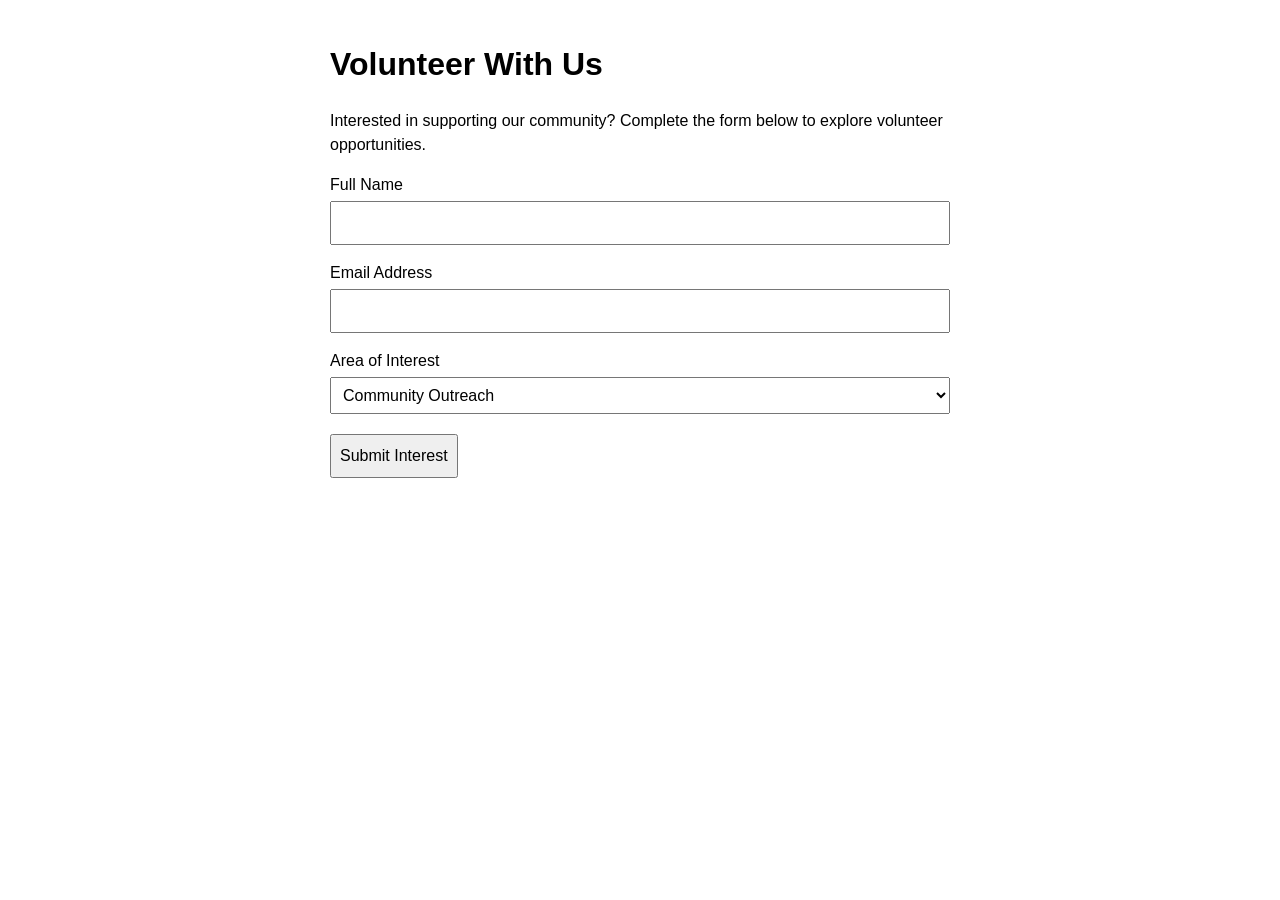
==== index.html @ 2703e70c "Add files via upload fix the bug assignment" ====
<!DOCTYPE html>
<html lang="en">
<head>
    <meta charset="UTF-8">
    <title>Community Volunteer Interest Form</title>
    <link rel="stylesheet" href="style.css">
</head>
<body>
    <h1>Volunteer With Us</h1>
    <p>Interested in supporting our community? Complete the form below to explore volunteer opportunities.</p>

    <!-- This is a practice form. It does not send or save information. -->
    <form id="volunteerForm" novalidate>
        <label for="fullName">Full Name</label>
        <input type="text" id="name" name="name">

        <label for="email">Email Address</label>
        <input type="email" id="email" name="email">

        <label for="interest">Area of Interest</label>
        <select id="interest" name="interest">
            <option value="outreach">Community Outreach</option>
            <option value="events">Event Support</option>
            <option value="mentoring">Youth Mentoring</option>
        </select>

        <button type="submit">Submit Interest</button>
    </form>

    <p id="result"></p>

    <script src="volunteer.js"></script>
</body>
</html>
---- style.css ----
body { 
            font-family: Arial, sans-serif;
             max-width: 620px; 
             margin: 40px auto; 
             padding: 0 20px; 
             line-height: 1.5; 
            }
        label { 
            display: block; 
            margin-top: 16px; 
        }
        input, select, button { 
            font: inherit; 
            padding: 8px;
            margin-top: 4px; 
        }
        input, select { 
            width: 100%;
            box-sizing: border-box; 
        }
        button { 
            margin-top: 20px;
             cursor: pointer; 
            }
        #result { 
            margin-top: 20px;
            min-height: 1.5em; 
        }
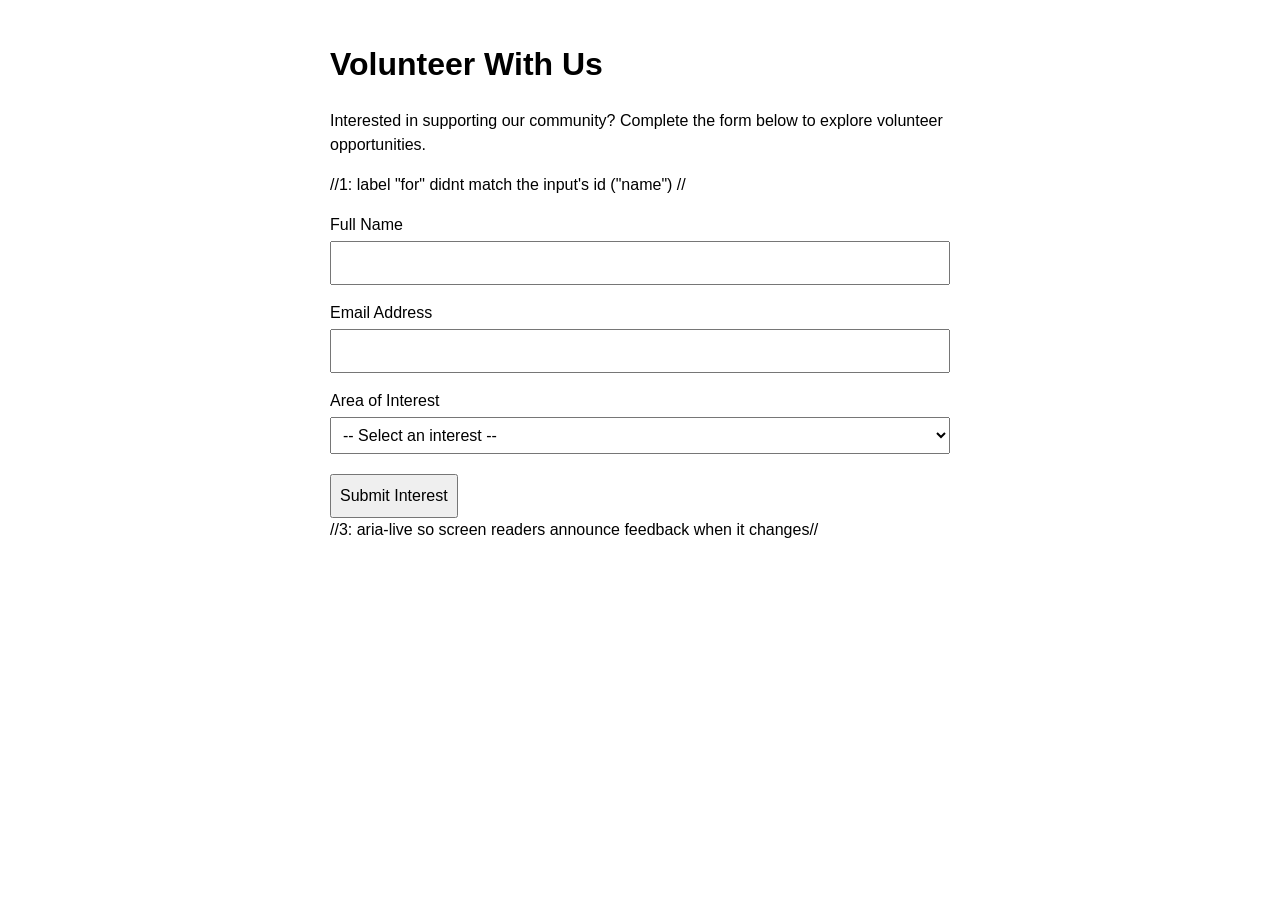
==== commit 2c421ad7: "Add files via upload final fix the form" ====
--- a/index.html
+++ b/index.html
@@ -11,7 +11,8 @@
 
     <!-- This is a practice form. It does not send or save information. -->
     <form id="volunteerForm" novalidate>
-        <label for="fullName">Full Name</label>
+        //1: label "for" didnt match the input's id ("name") //
+        <label for="name">Full Name</label>
         <input type="text" id="name" name="name">
 
         <label for="email">Email Address</label>
@@ -19,6 +20,8 @@
 
         <label for="interest">Area of Interest</label>
         <select id="interest" name="interest">
+            // 2: empty placeholder option so no interest is pre-selected//
+            <option value="">-- Select an interest --</option>
             <option value="outreach">Community Outreach</option>
             <option value="events">Event Support</option>
             <option value="mentoring">Youth Mentoring</option>
@@ -27,7 +30,8 @@
         <button type="submit">Submit Interest</button>
     </form>
 
-    <p id="result"></p>
+    //3: aria-live so screen readers announce feedback when it changes//
+    <p id="result" role="status" aria-live="polite"></p>
 
     <script src="volunteer.js"></script>
 </body>
